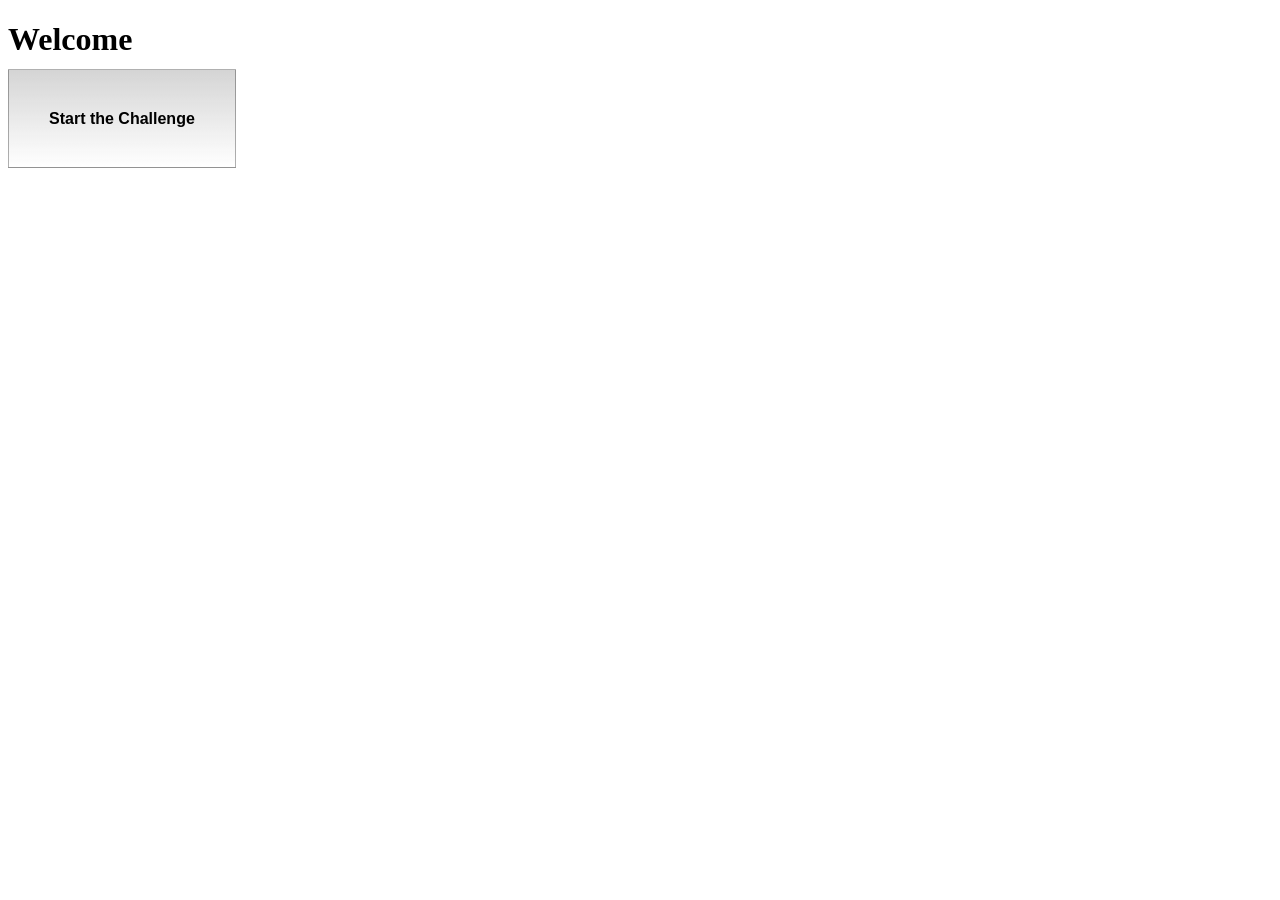
==== Challenges/C002.html @ a7e82d7e "update" ====
<!DOCTYPE html>
<html lang="en">
<head>
    <meta charset="UTF-8">
    <meta http-equiv="X-UA-Compatible" content="IE=edge">
    <meta name="viewport" content="width=device-width, initial-scale=1.0">
    <title>Welcome Challenge</title>
    <style>
        h1 {
            padding-bottom: 30px;
        }
        div {
            background-image: linear-gradient(to bottom, rgba(128, 128, 128, 0.335), transparent);
            font: bold 1em arial;
            display: inline;            padding: 40px;
            border: 1px solid rgba(0, 0, 0, 0.311);
        }
    </style>
</head>
<body>
    <h1>Welcome</h1>
    <div id="knowing" onclick="clicar()" >Start the Challenge</div>
    
    <script>
        function clicar() {
            var name = window.document.getElementById('knowing')
            window.prompt('Whats your name?')
            var age = window.document.getElementById('knowing')
            window.prompt (`Hello, ${name} Whats your age?)
        }
    </script>
</body>
</html
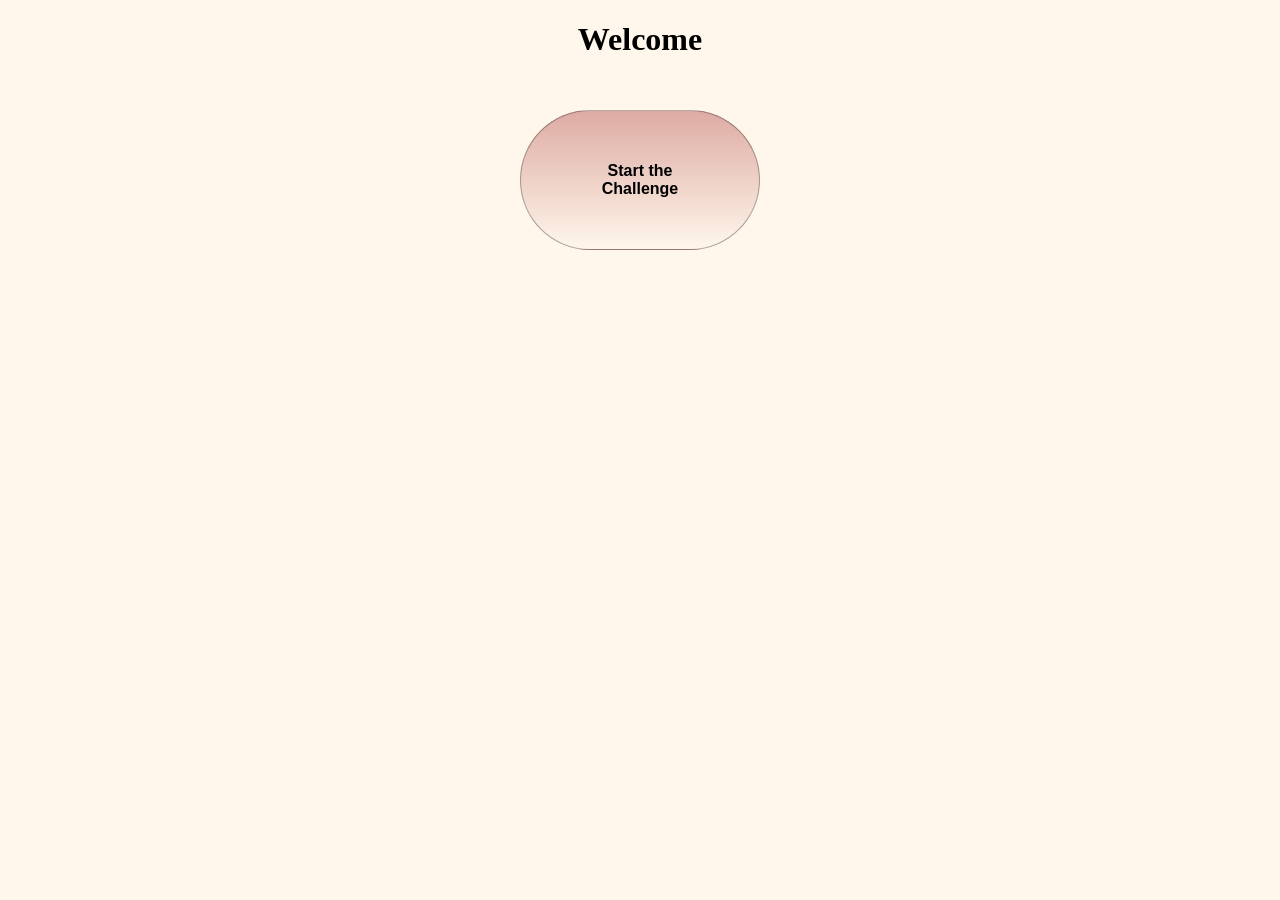
==== commit 8e94d160: "Challenge Updated" ====
--- a/Challenges/C002.html
+++ b/Challenges/C002.html
@@ -6,14 +6,23 @@
     <meta name="viewport" content="width=device-width, initial-scale=1.0">
     <title>Welcome Challenge</title>
     <style>
+        body{
+            background-color: rgba(255, 235, 205, 0.398);
+        }
         h1 {
+            text-align: center;
             padding-bottom: 30px;
         }
         div {
-            background-image: linear-gradient(to bottom, rgba(128, 128, 128, 0.335), transparent);
+            text-align:center;
+            margin: 0px 40vw 0px 40vw;
+            background-image: linear-gradient(to bottom, rgba(155, 21, 21, 0.335), transparent);
             font: bold 1em arial;
-            display: inline;            padding: 40px;
+            padding: 4vw; 
+            box-shadow: inset 10px;
             border: 1px solid rgba(0, 0, 0, 0.311);
+            border-radius: 100px;
+            display: flex;
         }
     </style>
 </head>
@@ -23,10 +32,9 @@
     
     <script>
         function clicar() {
-            var name = window.document.getElementById('knowing')
-            window.prompt('Whats your name?')
-            var age = window.document.getElementById('knowing')
-            window.prompt (`Hello, ${name} Whats your age?)
+            var name = window.prompt('Whats your name?')
+            var age = window.prompt (`Hello, ${name}! Whats your age?`)
+            window.alert(`I already know ${name}, with ${age} years!`)
         }
     </script>
 </body>
